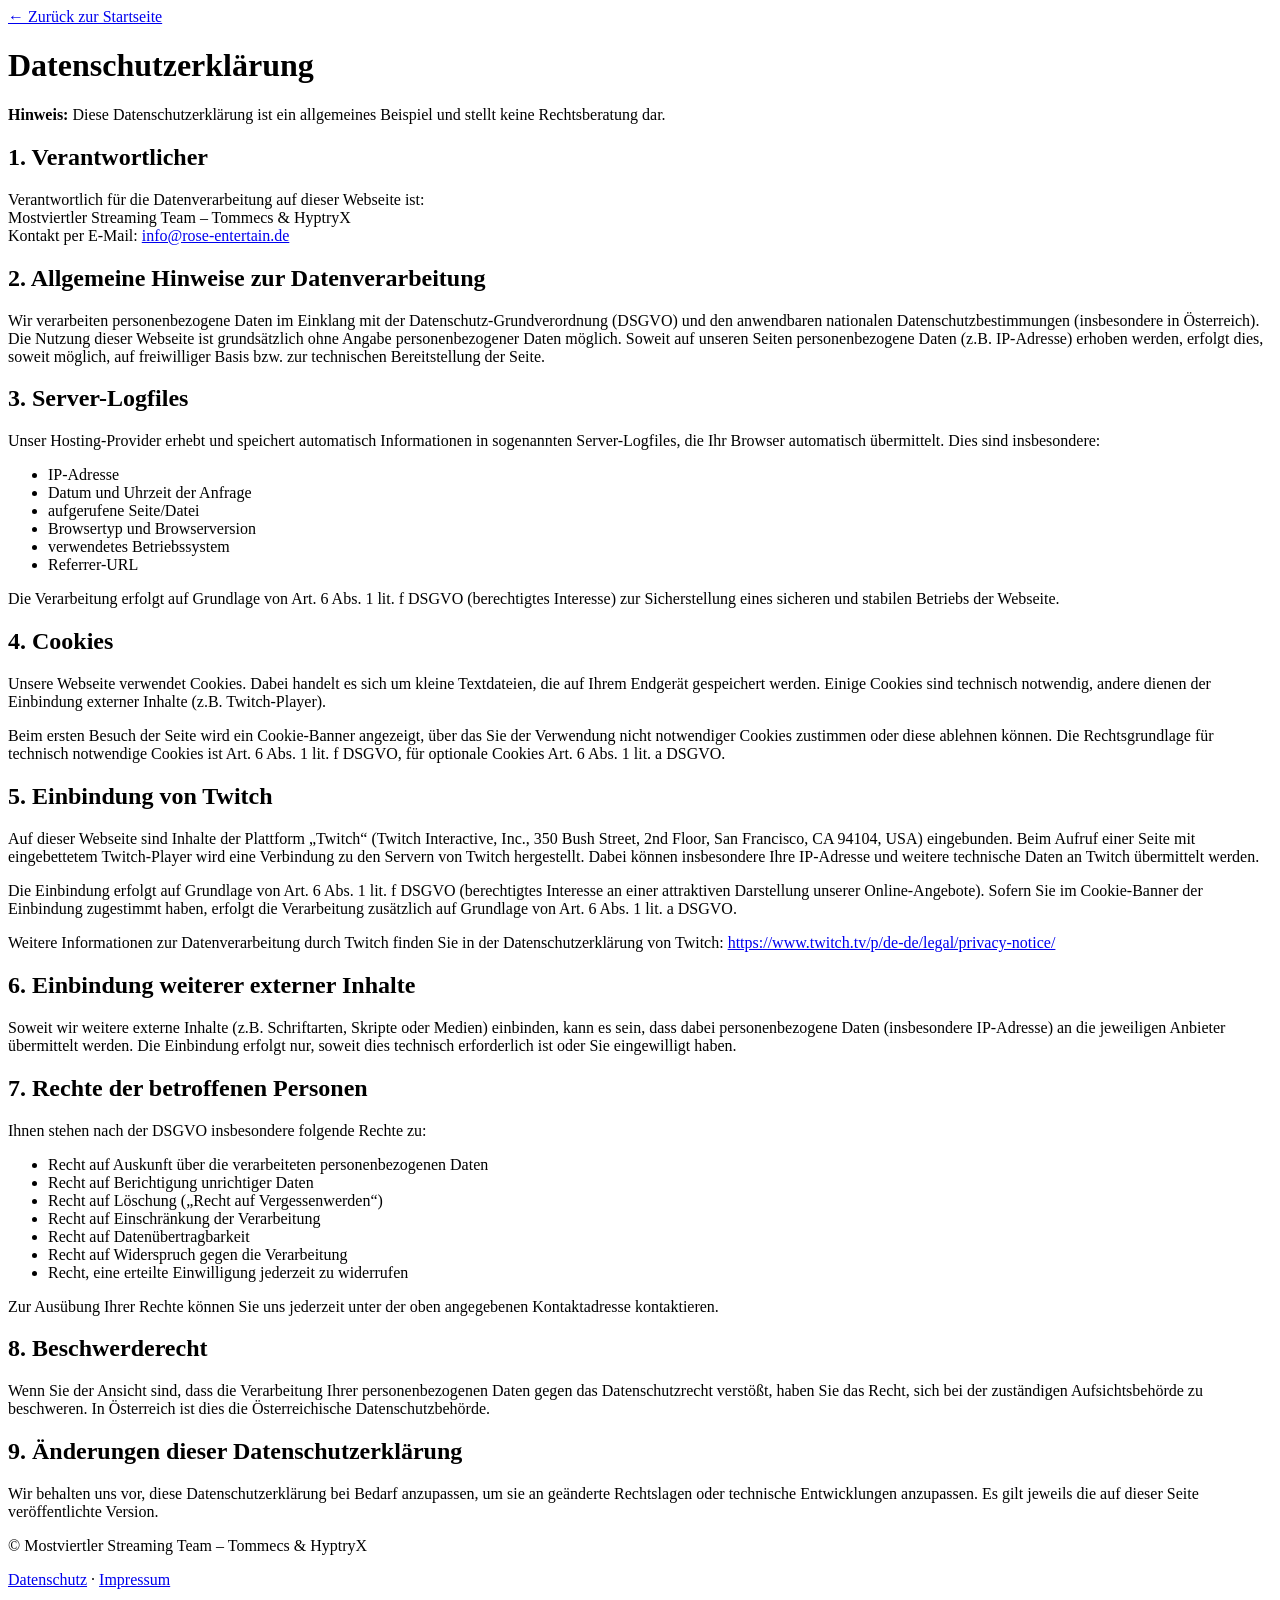
==== datenschutz.html @ 264b6809 "Update datenschutz.html" ====
<!DOCTYPE html>
<html lang="de">
<head>
  <meta charset="UTF-8">
  <title>Datenschutzerklärung – Mostviertler Streaming Team</title>
  <meta name="viewport" content="width=device-width, initial-scale=1.0">
  <link rel="stylesheet" href="styles.css">
</head>
<body class="subpage">
  <header class="sub-header">
    <a href="index.html" class="back-link">← Zurück zur Startseite</a>
    <h1>Datenschutzerklärung</h1>
  </header>

  <main class="legal-content">
    <p><strong>Hinweis:</strong> Diese Datenschutzerklärung ist ein allgemeines Beispiel und stellt keine Rechtsberatung dar.</p>

    <h2>1. Verantwortlicher</h2>
    <p>
      Verantwortlich für die Datenverarbeitung auf dieser Webseite ist:<br>
      Mostviertler Streaming Team – Tommecs &amp; HyptryX<br>
      Kontakt per E-Mail: <a href="mailto:info@rose-entertain.de">info@rose-entertain.de</a>
    </p>

    <h2>2. Allgemeine Hinweise zur Datenverarbeitung</h2>
    <p>
      Wir verarbeiten personenbezogene Daten im Einklang mit der Datenschutz-Grundverordnung (DSGVO)
      und den anwendbaren nationalen Datenschutzbestimmungen (insbesondere in Österreich).
      Die Nutzung dieser Webseite ist grundsätzlich ohne Angabe personenbezogener Daten möglich.
      Soweit auf unseren Seiten personenbezogene Daten (z.B. IP-Adresse) erhoben werden, erfolgt dies,
      soweit möglich, auf freiwilliger Basis bzw. zur technischen Bereitstellung der Seite.
    </p>

    <h2>3. Server-Logfiles</h2>
    <p>
      Unser Hosting-Provider erhebt und speichert automatisch Informationen in sogenannten Server-Logfiles,
      die Ihr Browser automatisch übermittelt. Dies sind insbesondere:
    </p>
    <ul>
      <li>IP-Adresse</li>
      <li>Datum und Uhrzeit der Anfrage</li>
      <li>aufgerufene Seite/Datei</li>
      <li>Browsertyp und Browserversion</li>
      <li>verwendetes Betriebssystem</li>
      <li>Referrer-URL</li>
    </ul>
    <p>
      Die Verarbeitung erfolgt auf Grundlage von Art. 6 Abs. 1 lit. f DSGVO (berechtigtes Interesse)
      zur Sicherstellung eines sicheren und stabilen Betriebs der Webseite.
    </p>

    <h2>4. Cookies</h2>
    <p>
      Unsere Webseite verwendet Cookies. Dabei handelt es sich um kleine Textdateien, die auf Ihrem Endgerät
      gespeichert werden. Einige Cookies sind technisch notwendig, andere dienen der Einbindung externer Inhalte
      (z.B. Twitch-Player).
    </p>
    <p>
      Beim ersten Besuch der Seite wird ein Cookie-Banner angezeigt, über das Sie der Verwendung
      nicht notwendiger Cookies zustimmen oder diese ablehnen können. Die Rechtsgrundlage für
      technisch notwendige Cookies ist Art. 6 Abs. 1 lit. f DSGVO, für optionale Cookies Art. 6 Abs. 1 lit. a DSGVO.
    </p>

    <h2>5. Einbindung von Twitch</h2>
    <p>
      Auf dieser Webseite sind Inhalte der Plattform „Twitch“ (Twitch Interactive, Inc., 350 Bush Street, 2nd Floor,
      San Francisco, CA 94104, USA) eingebunden. Beim Aufruf einer Seite mit eingebettetem Twitch-Player
      wird eine Verbindung zu den Servern von Twitch hergestellt. Dabei können insbesondere Ihre IP-Adresse
      und weitere technische Daten an Twitch übermittelt werden.
    </p>
    <p>
      Die Einbindung erfolgt auf Grundlage von Art. 6 Abs. 1 lit. f DSGVO (berechtigtes Interesse an einer
      attraktiven Darstellung unserer Online-Angebote). Sofern Sie im Cookie-Banner der Einbindung zugestimmt haben,
      erfolgt die Verarbeitung zusätzlich auf Grundlage von Art. 6 Abs. 1 lit. a DSGVO.
    </p>
    <p>
      Weitere Informationen zur Datenverarbeitung durch Twitch finden Sie in der Datenschutzerklärung von Twitch:
      <a href="https://www.twitch.tv/p/de-de/legal/privacy-notice/" target="_blank" rel="noopener">
        https://www.twitch.tv/p/de-de/legal/privacy-notice/
      </a>
    </p>

    <h2>6. Einbindung weiterer externer Inhalte</h2>
    <p>
      Soweit wir weitere externe Inhalte (z.B. Schriftarten, Skripte oder Medien) einbinden, kann es sein,
      dass dabei personenbezogene Daten (insbesondere IP-Adresse) an die jeweiligen Anbieter übermittelt werden.
      Die Einbindung erfolgt nur, soweit dies technisch erforderlich ist oder Sie eingewilligt haben.
    </p>

    <h2>7. Rechte der betroffenen Personen</h2>
    <p>
      Ihnen stehen nach der DSGVO insbesondere folgende Rechte zu:
    </p>
    <ul>
      <li>Recht auf Auskunft über die verarbeiteten personenbezogenen Daten</li>
      <li>Recht auf Berichtigung unrichtiger Daten</li>
      <li>Recht auf Löschung („Recht auf Vergessenwerden“)</li>
      <li>Recht auf Einschränkung der Verarbeitung</li>
      <li>Recht auf Datenübertragbarkeit</li>
      <li>Recht auf Widerspruch gegen die Verarbeitung</li>
      <li>Recht, eine erteilte Einwilligung jederzeit zu widerrufen</li>
    </ul>
    <p>
      Zur Ausübung Ihrer Rechte können Sie uns jederzeit unter der oben angegebenen Kontaktadresse kontaktieren.
    </p>

    <h2>8. Beschwerderecht</h2>
    <p>
      Wenn Sie der Ansicht sind, dass die Verarbeitung Ihrer personenbezogenen Daten gegen das Datenschutzrecht verstößt,
      haben Sie das Recht, sich bei der zuständigen Aufsichtsbehörde zu beschweren. In Österreich ist dies die
      Österreichische Datenschutzbehörde.
    </p>

    <h2>9. Änderungen dieser Datenschutzerklärung</h2>
    <p>
      Wir behalten uns vor, diese Datenschutzerklärung bei Bedarf anzupassen, um sie an geänderte Rechtslagen
      oder technische Entwicklungen anzupassen. Es gilt jeweils die auf dieser Seite veröffentlichte Version.
    </p>
  </main>

  <footer class="main-footer">
    <p>© <span id="year"></span> Mostviertler Streaming Team – Tommecs &amp; HyptryX</p>
    <p>
      <a href="datenschutz.html">Datenschutz</a> ·
      <a href="impressum.html">Impressum</a>
    </p>
  </footer>
  <script defer src="script.js"></script>
</body>
</html>
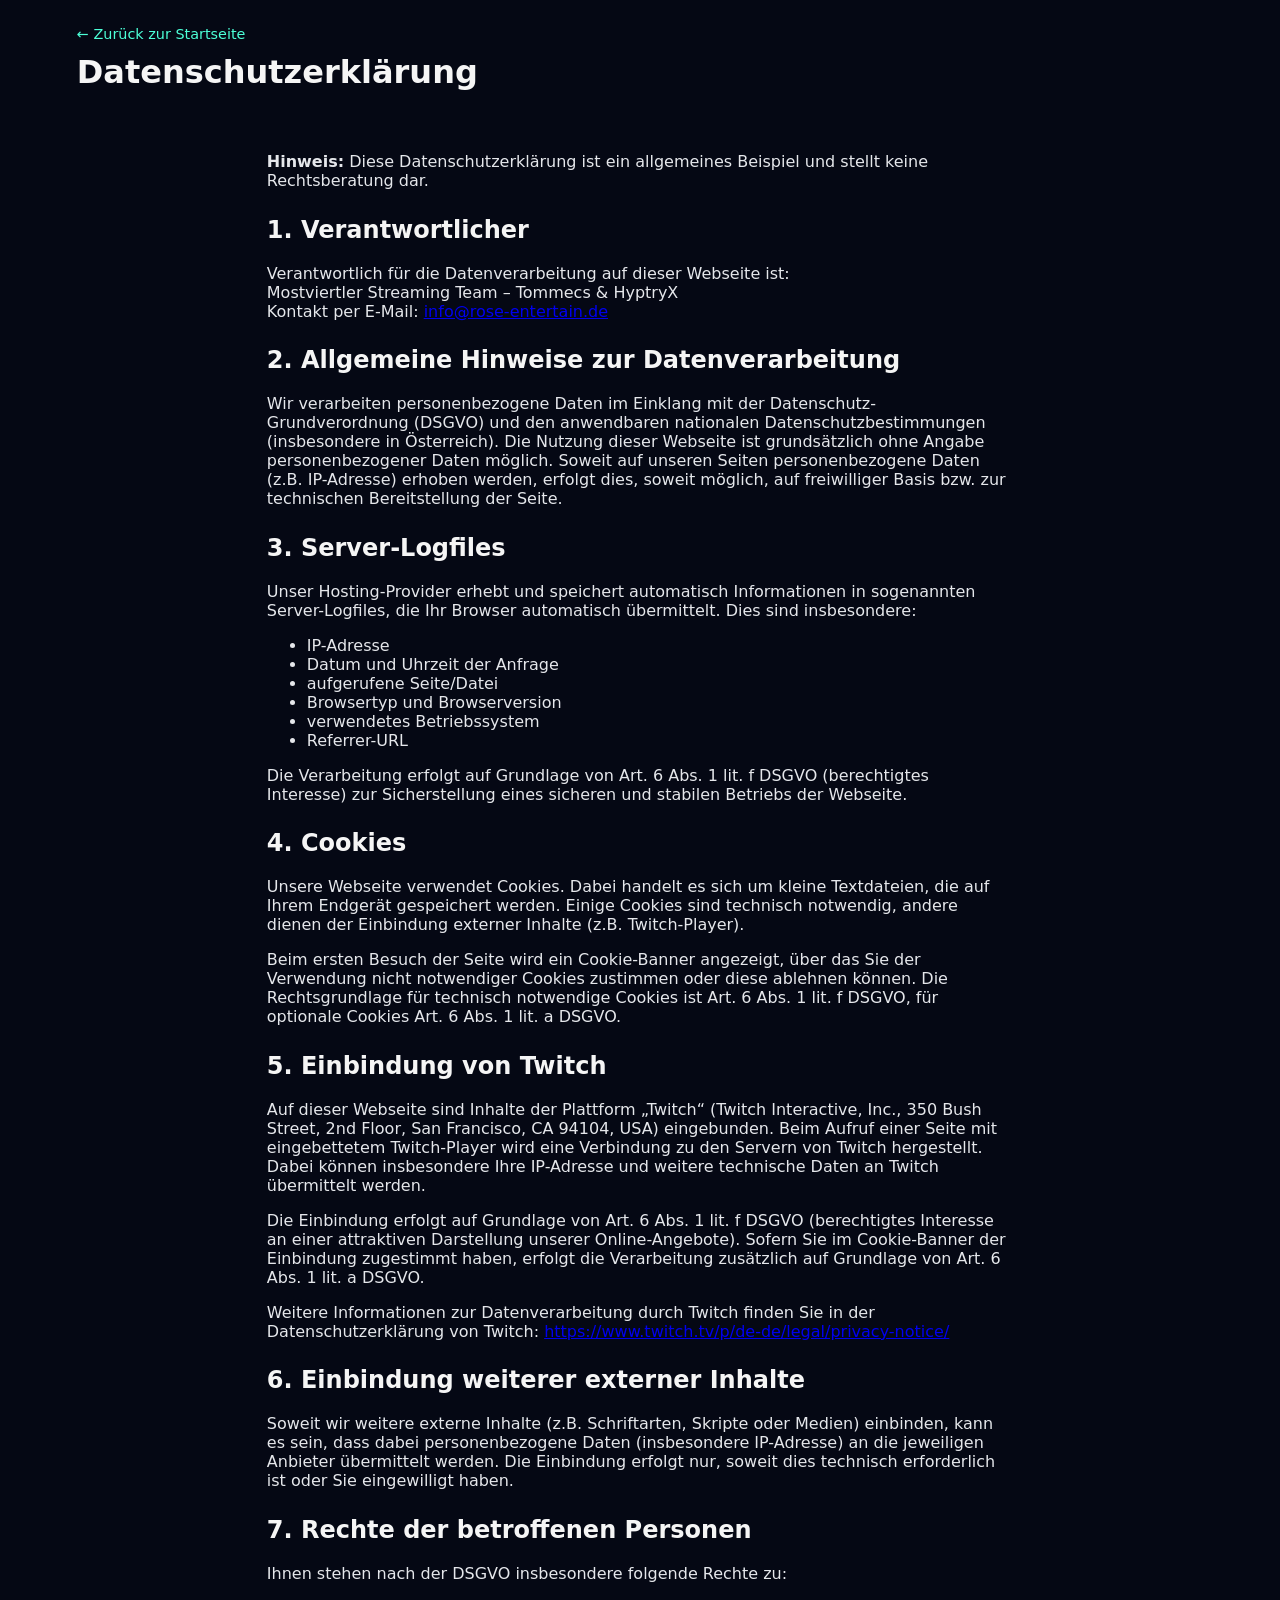
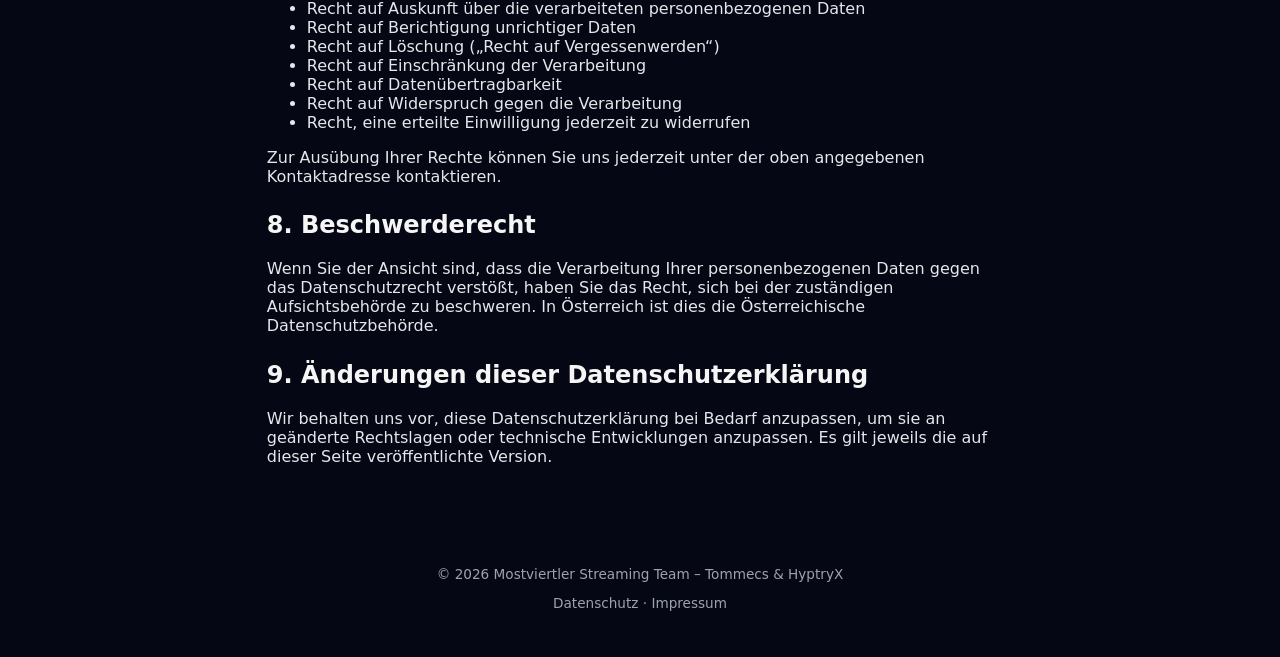
==== commit 4791c3c1: "Update datenschutz.html" ====
--- a/datenschutz.html
+++ b/datenschutz.html
@@ -128,4 +128,3 @@
   <script defer src="script.js"></script>
 </body>
 </html>
-
--- a/styles.css
+++ b/styles.css
@@ -0,0 +1,511 @@
+:root {
+  --bg: #050814;
+  --accent1: #f5b400;
+  --accent2: #ff6b3d;
+  --accent3: #4cffd7;
+  --text: #f5f5f5;
+  --muted: #9ca3af;
+  --card-bg: #0b1020;
+  --border-soft: #1f2933;
+  --danger: #ff4b6b;
+}
+
+*,
+*::before,
+*::after {
+  box-sizing: border-box;
+}
+
+body {
+  margin: 0;
+  font-family: system-ui, -apple-system, BlinkMacSystemFont, "Segoe UI", sans-serif;
+  background: var(--bg);
+  color: var(--text);
+  min-height: 100vh;
+  position: relative;
+  overflow-x: hidden;
+}
+
+/* Hintergrundanimation */
+.bg-animation {
+  position: fixed;
+  inset: -50%;
+  background: radial-gradient(circle at 10% 20%, rgba(245,180,0,0.15), transparent 60%),
+              radial-gradient(circle at 80% 0%, rgba(76,255,215,0.18), transparent 55%),
+              radial-gradient(circle at 50% 100%, rgba(255,107,61,0.18), transparent 60%);
+  filter: blur(4px);
+  opacity: 0.9;
+  animation: float-bg 18s ease-in-out infinite alternate;
+  z-index: -1;
+}
+
+@keyframes float-bg {
+  0% { transform: translate3d(0,0,0) scale(1); }
+  50% { transform: translate3d(-3%, 2%, 0) scale(1.05); }
+  100% { transform: translate3d(3%, -2%, 0) scale(1.03); }
+}
+
+/* Header */
+.main-header {
+  display: flex;
+  justify-content: space-between;
+  align-items: center;
+  padding: 1.2rem 6vw;
+  border-bottom: 1px solid rgba(255,255,255,0.05);
+  backdrop-filter: blur(12px);
+  background: linear-gradient(to bottom, rgba(5,8,20,0.9), rgba(5,8,20,0.6));
+  position: sticky;
+  top: 0;
+  z-index: 20;
+}
+
+.logo-wrap {
+  display: flex;
+  align-items: center;
+  gap: 0.9rem;
+}
+
+.logo-wrap img {
+  height: 56px;
+  width: auto;
+  border-radius: 12px;
+  box-shadow: 0 0 18px rgba(0,0,0,0.6);
+}
+
+.logo-text h1 {
+  font-size: 1.1rem;
+  letter-spacing: 0.12em;
+  text-transform: uppercase;
+  margin: 0;
+}
+
+.logo-text p {
+  margin: 0;
+  font-size: 0.85rem;
+  color: var(--muted);
+}
+
+.main-nav {
+  display: flex;
+  gap: 1.2rem;
+  font-size: 0.95rem;
+}
+
+.main-nav a {
+  color: var(--muted);
+  text-decoration: none;
+  position: relative;
+  padding-bottom: 0.2rem;
+}
+
+.main-nav a::after {
+  content: "";
+  position: absolute;
+  left: 0;
+  bottom: 0;
+  width: 0;
+  height: 2px;
+  background: linear-gradient(90deg, var(--accent1), var(--accent3));
+  transition: width 0.25s ease;
+}
+
+.main-nav a:hover {
+  color: var(--text);
+}
+
+.main-nav a:hover::after {
+  width: 100%;
+}
+
+/* Hero */
+.hero {
+  padding: 4rem 6vw 3rem;
+  display: flex;
+  justify-content: flex-start;
+  align-items: center;
+}
+
+.hero-content {
+  max-width: 720px;
+  background: radial-gradient(circle at top left, rgba(245,180,0,0.08), transparent 60%),
+              rgba(5,8,20,0.9);
+  border-radius: 24px;
+  padding: 2.5rem 2.2rem;
+  border: 1px solid rgba(255,255,255,0.06);
+  box-shadow: 0 24px 60px rgba(0,0,0,0.7);
+  backdrop-filter: blur(18px);
+  animation: hero-pop 0.7s ease-out;
+}
+
+@keyframes hero-pop {
+  from { transform: translateY(18px); opacity: 0; }
+  to { transform: translateY(0); opacity: 1; }
+}
+
+.hero h2 {
+  font-size: 2.1rem;
+  margin-top: 0;
+  margin-bottom: 1rem;
+  background: linear-gradient(90deg, var(--accent1), var(--accent3));
+  -webkit-background-clip: text;
+  color: transparent;
+}
+
+.hero p {
+  margin: 0 0 1.6rem;
+  line-height: 1.6;
+  color: #e5e7eb;
+}
+
+.hero-buttons {
+  display: flex;
+  flex-wrap: wrap;
+  gap: 0.8rem;
+}
+
+/* Buttons */
+.btn {
+  border-radius: 999px;
+  padding: 0.6rem 1.4rem;
+  font-size: 0.95rem;
+  border: 1px solid transparent;
+  cursor: pointer;
+  text-decoration: none;
+  display: inline-flex;
+  align-items: center;
+  justify-content: center;
+  gap: 0.4rem;
+  transition: transform 0.15s ease, box-shadow 0.15s ease, background 0.15s ease, border-color 0.15s ease;
+}
+
+.btn.primary {
+  background: linear-gradient(135deg, var(--accent1), var(--accent2));
+  color: #050814;
+  box-shadow: 0 10px 30px rgba(0,0,0,0.6);
+}
+
+.btn.primary:hover {
+  transform: translateY(-1px);
+  box-shadow: 0 16px 40px rgba(0,0,0,0.7);
+}
+
+.btn.secondary {
+  background: transparent;
+  color: var(--accent3);
+  border-color: rgba(76,255,215,0.6);
+}
+
+.btn.secondary:hover {
+  background: rgba(76,255,215,0.08);
+}
+
+.btn.ghost {
+  background: rgba(15,23,42,0.9);
+  color: var(--text);
+  border-color: rgba(148,163,184,0.5);
+}
+
+.btn.ghost:hover {
+  border-color: var(--accent3);
+  color: var(--accent3);
+}
+
+.btn.full {
+  width: 100%;
+}
+
+/* Sections */
+section {
+  padding: 2rem 6vw;
+}
+
+section h3 {
+  font-size: 1.4rem;
+  margin-bottom: 0.6rem;
+}
+
+section p {
+  max-width: 780px;
+  color: #d1d5db;
+}
+
+/* Team */
+.team-section {
+  padding-top: 1rem;
+}
+
+.team-grid {
+  display: grid;
+  grid-template-columns: repeat(auto-fit, minmax(260px, 1fr));
+  gap: 1.5rem;
+  margin-top: 1.4rem;
+}
+
+.team-card {
+  background: rgba(11,16,32,0.96);
+  border-radius: 18px;
+  padding: 1.4rem 1.3rem 1.5rem;
+  border: 1px solid var(--border-soft);
+  box-shadow: 0 18px 40px rgba(0,0,0,0.7);
+  display: flex;
+  flex-direction: column;
+  gap: 0.7rem;
+  transform: translateY(0);
+  transition: transform 0.18s ease, box-shadow 0.18s ease, border-color 0.18s ease;
+}
+
+.team-card:hover {
+  transform: translateY(-4px);
+  border-color: rgba(245,180,0,0.7);
+  box-shadow: 0 24px 60px rgba(0,0,0,0.8);
+}
+
+.team-card img {
+  width: 72px;
+  height: 72px;
+  border-radius: 16px;
+  object-fit: cover;
+}
+
+.team-card h4 {
+  margin: 0.2rem 0;
+}
+
+.team-card p {
+  font-size: 0.9rem;
+  color: #cbd5f5;
+}
+
+/* Twitch Cards */
+.twitch-section {
+  padding-top: 1rem;
+}
+
+.twitch-grid {
+  display: grid;
+  grid-template-columns: repeat(auto-fit, minmax(320px, 1fr));
+  gap: 1.6rem;
+  margin-top: 1.4rem;
+}
+
+.twitch-card {
+  background: radial-gradient(circle at top, rgba(76,255,215,0.08), transparent 55%),
+              rgba(11,16,32,0.96);
+  border-radius: 20px;
+  padding: 1.2rem 1.2rem 1.4rem;
+  border: 2px solid rgba(148,163,184,0.4);
+  box-shadow: 0 20px 50px rgba(0,0,0,0.8);
+  display: flex;
+  flex-direction: column;
+  gap: 0.9rem;
+  position: relative;
+  overflow: hidden;
+  transition: transform 0.18s ease, box-shadow 0.18s ease, border-color 0.18s ease;
+}
+
+.twitch-card::before {
+  content: "";
+  position: absolute;
+  inset: -40%;
+  background: conic-gradient(from 0deg, var(--accent1), var(--accent2), var(--accent3), var(--accent1));
+  opacity: 0;
+  mix-blend-mode: screen;
+  animation: spin 12s linear infinite;
+  pointer-events: none;
+}
+
+.twitch-card.live {
+  border-color: var(--accent3);
+  box-shadow: 0 0 30px rgba(76,255,215,0.5);
+}
+
+.twitch-card.live::before {
+  opacity: 0.45;
+}
+
+@keyframes spin {
+  to { transform: rotate(360deg); }
+}
+
+.twitch-card-header {
+  display: flex;
+  align-items: center;
+  gap: 0.8rem;
+}
+
+.twitch-card-header img {
+  width: 52px;
+  height: 52px;
+  border-radius: 14px;
+  object-fit: cover;
+}
+
+.status-badge {
+  display: inline-flex;
+  align-items: center;
+  justify-content: center;
+  padding: 0.15rem 0.6rem;
+  border-radius: 999px;
+  font-size: 0.75rem;
+  text-transform: uppercase;
+  letter-spacing: 0.08em;
+  background: rgba(148,163,184,0.2);
+  color: #e5e7eb;
+}
+
+.status-badge.live {
+  background: rgba(220,38,38,0.2);
+  color: var(--danger);
+}
+
+.twitch-embed iframe {
+  width: 100%;
+  height: 220px;
+  border-radius: 14px;
+}
+
+/* Schedule */
+.schedule-grid {
+  display: grid;
+  grid-template-columns: repeat(auto-fit, minmax(320px, 1fr));
+  gap: 1.4rem;
+  margin-top: 1.2rem;
+}
+
+.schedule-card {
+  background: rgba(11,16,32,0.96);
+  border-radius: 18px;
+  padding: 1.1rem 1.1rem 1.3rem;
+  border: 1px solid var(--border-soft);
+  box-shadow: 0 18px 40px rgba(0,0,0,0.7);
+}
+
+.schedule-card iframe {
+  width: 100%;
+  min-height: 360px;
+  border-radius: 12px;
+}
+
+/* Footer */
+.main-footer {
+  padding: 1.4rem 6vw 2rem;
+  font-size: 0.85rem;
+  color: var(--muted);
+  text-align: center;
+}
+
+.main-footer a {
+  color: var(--muted);
+  text-decoration: none;
+}
+
+.main-footer a:hover {
+  color: var(--accent3);
+}
+
+/* Subpages */
+.subpage .sub-header {
+  padding: 1.5rem 6vw 0.5rem;
+}
+
+.sub-header h1 {
+  margin-top: 0.6rem;
+}
+
+.back-link {
+  color: var(--accent3);
+  text-decoration: none;
+  font-size: 0.9rem;
+}
+
+.back-link:hover {
+  text-decoration: underline;
+}
+
+.legal-content {
+  padding: 1rem 6vw 3rem;
+  max-width: 900px;
+  margin: 0 auto;
+}
+
+.legal-content h2 {
+  margin-top: 1.6rem;
+}
+
+.legal-content h3 {
+  margin-top: 1.2rem;
+}
+
+.legal-content p,
+.legal-content li {
+  color: #e5e7eb;
+}
+
+/* Cookie Banner */
+.cookie-banner {
+  position: fixed;
+  bottom: 1.5rem;
+  left: 50%;
+  transform: translateX(-50%);
+  max-width: 640px;
+  width: calc(100% - 2rem);
+  background: rgba(15,23,42,0.96);
+  border-radius: 18px;
+  border: 1px solid rgba(148,163,184,0.5);
+  box-shadow: 0 24px 60px rgba(0,0,0,0.9);
+  z-index: 50;
+  animation: slide-up 0.35s ease-out;
+}
+
+.cookie-banner.hidden {
+  display: none;
+}
+
+.cookie-content {
+  padding: 1.2rem 1.3rem 1.3rem;
+}
+
+.cookie-content p {
+  font-size: 0.85rem;
+  margin: 0 0 0.9rem;
+}
+
+.cookie-buttons {
+  display: flex;
+  gap: 0.6rem;
+  justify-content: flex-end;
+}
+
+@keyframes slide-up {
+  from { transform: translate(-50%, 20px); opacity: 0; }
+  to { transform: translate(-50%, 0); opacity: 1; }
+}
+
+/* Misc */
+.hint {
+  font-size: 0.8rem;
+  color: var(--muted);
+  margin-top: 0.6rem;
+}
+
+/* Responsive */
+@media (max-width: 768px) {
+  .main-header {
+    flex-direction: column;
+    align-items: flex-start;
+    gap: 0.8rem;
+  }
+
+  .hero {
+    padding-top: 2.5rem;
+  }
+
+  .hero-content {
+    padding: 1.8rem 1.6rem;
+  }
+
+  .main-nav {
+    flex-wrap: wrap;
+  }
+}
+
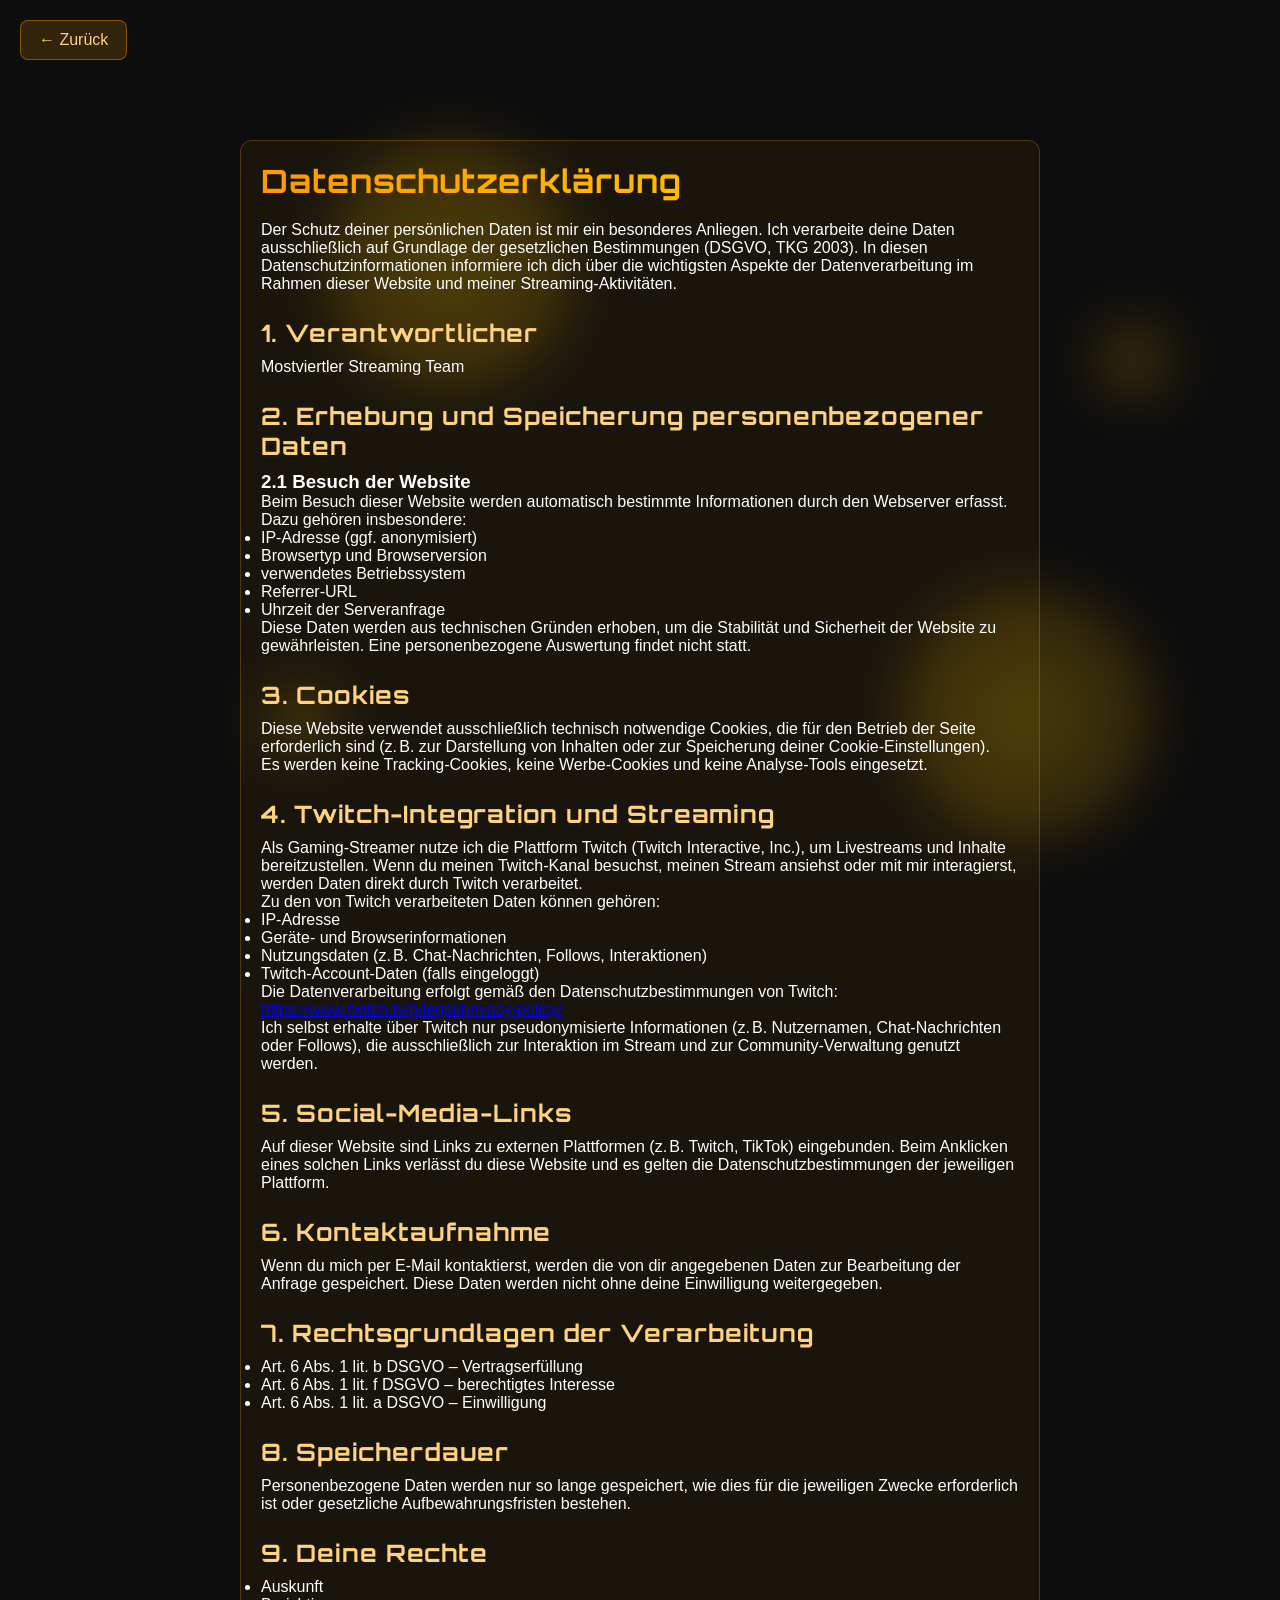
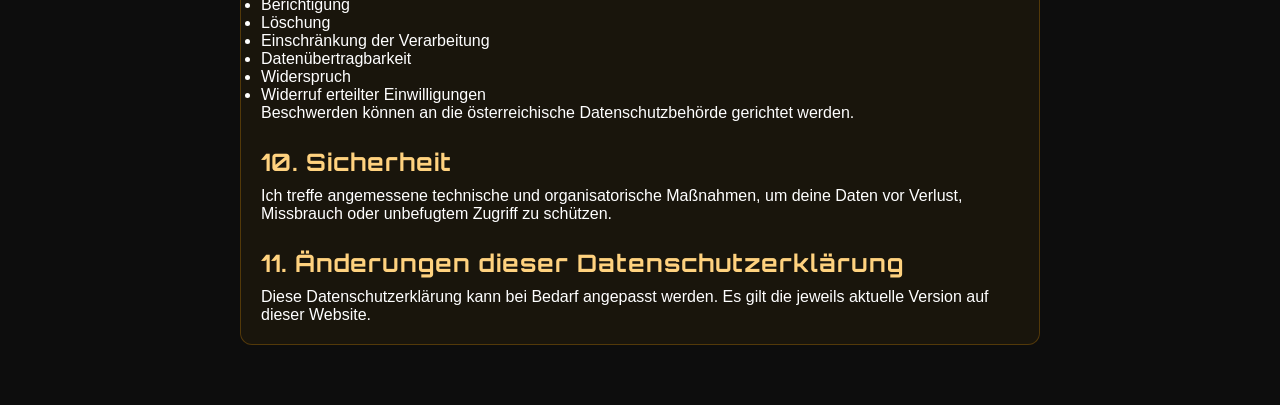
==== commit da41b7d1: "Update datenschutz.html" ====
--- a/datenschutz.html
+++ b/datenschutz.html
@@ -2,129 +2,107 @@
 <html lang="de">
 <head>
   <meta charset="UTF-8">
-  <title>Datenschutzerklärung – Mostviertler Streaming Team</title>
+  <title>Datenschutz – Mostviertler Streaming Team</title>
   <meta name="viewport" content="width=device-width, initial-scale=1.0">
+
+  <!-- Orbitron Schrift -->
+  <link href="https://fonts.googleapis.com/css2?family=Orbitron:wght@400;700;900&display=swap" rel="stylesheet">
+
   <link rel="stylesheet" href="styles.css">
 </head>
-<body class="subpage">
-  <header class="sub-header">
-    <a href="index.html" class="back-link">← Zurück zur Startseite</a>
+
+<body>
+
+  <!-- GOLD ORBS BACKGROUND -->
+  <div class="orbs">
+    <div class="orb big" style="top: 15%; left: 25%; animation-duration: 18s;"></div>
+    <div class="orb big" style="top: 65%; left: 70%; animation-duration: 22s;"></div>
+    <div class="orb small" style="top: 35%; left: 85%; animation-duration: 14s;"></div>
+    <div class="orb small" style="top: 75%; left: 20%; animation-duration: 16s;"></div>
+  </div>
+
+  <a href="index.html" class="back-btn">← Zurück</a>
+
+  <section class="legal-section">
     <h1>Datenschutzerklärung</h1>
-  </header>
 
-  <main class="legal-content">
-    <p><strong>Hinweis:</strong> Diese Datenschutzerklärung ist ein allgemeines Beispiel und stellt keine Rechtsberatung dar.</p>
+    <p>Der Schutz deiner persönlichen Daten ist mir ein besonderes Anliegen. Ich verarbeite deine Daten ausschließlich auf Grundlage der gesetzlichen Bestimmungen (DSGVO, TKG 2003). In diesen Datenschutzinformationen informiere ich dich über die wichtigsten Aspekte der Datenverarbeitung im Rahmen dieser Website und meiner Streaming-Aktivitäten.</p>
 
     <h2>1. Verantwortlicher</h2>
-    <p>
-      Verantwortlich für die Datenverarbeitung auf dieser Webseite ist:<br>
-      Mostviertler Streaming Team – Tommecs &amp; HyptryX<br>
-      Kontakt per E-Mail: <a href="mailto:info@rose-entertain.de">info@rose-entertain.de</a>
-    </p>
+    <p>Mostviertler Streaming Team</p>
 
-    <h2>2. Allgemeine Hinweise zur Datenverarbeitung</h2>
-    <p>
-      Wir verarbeiten personenbezogene Daten im Einklang mit der Datenschutz-Grundverordnung (DSGVO)
-      und den anwendbaren nationalen Datenschutzbestimmungen (insbesondere in Österreich).
-      Die Nutzung dieser Webseite ist grundsätzlich ohne Angabe personenbezogener Daten möglich.
-      Soweit auf unseren Seiten personenbezogene Daten (z.B. IP-Adresse) erhoben werden, erfolgt dies,
-      soweit möglich, auf freiwilliger Basis bzw. zur technischen Bereitstellung der Seite.
-    </p>
+    <h2>2. Erhebung und Speicherung personenbezogener Daten</h2>
 
-    <h2>3. Server-Logfiles</h2>
-    <p>
-      Unser Hosting-Provider erhebt und speichert automatisch Informationen in sogenannten Server-Logfiles,
-      die Ihr Browser automatisch übermittelt. Dies sind insbesondere:
-    </p>
+    <h3>2.1 Besuch der Website</h3>
+    <p>Beim Besuch dieser Website werden automatisch bestimmte Informationen durch den Webserver erfasst. Dazu gehören insbesondere:</p>
+
     <ul>
-      <li>IP-Adresse</li>
-      <li>Datum und Uhrzeit der Anfrage</li>
-      <li>aufgerufene Seite/Datei</li>
+      <li>IP-Adresse (ggf. anonymisiert)</li>
       <li>Browsertyp und Browserversion</li>
       <li>verwendetes Betriebssystem</li>
       <li>Referrer-URL</li>
+      <li>Uhrzeit der Serveranfrage</li>
     </ul>
-    <p>
-      Die Verarbeitung erfolgt auf Grundlage von Art. 6 Abs. 1 lit. f DSGVO (berechtigtes Interesse)
-      zur Sicherstellung eines sicheren und stabilen Betriebs der Webseite.
+
+    <p>Diese Daten werden aus technischen Gründen erhoben, um die Stabilität und Sicherheit der Website zu gewährleisten. Eine personenbezogene Auswertung findet nicht statt.</p>
+
+    <h2>3. Cookies</h2>
+    <p>Diese Website verwendet ausschließlich technisch notwendige Cookies, die für den Betrieb der Seite erforderlich sind (z. B. zur Darstellung von Inhalten oder zur Speicherung deiner Cookie-Einstellungen).</p>
+    <p>Es werden keine Tracking-Cookies, keine Werbe-Cookies und keine Analyse-Tools eingesetzt.</p>
+
+    <h2>4. Twitch-Integration und Streaming</h2>
+    <p>Als Gaming-Streamer nutze ich die Plattform Twitch (Twitch Interactive, Inc.), um Livestreams und Inhalte bereitzustellen. Wenn du meinen Twitch-Kanal besuchst, meinen Stream ansiehst oder mit mir interagierst, werden Daten direkt durch Twitch verarbeitet.</p>
+
+    <p>Zu den von Twitch verarbeiteten Daten können gehören:</p>
+    <ul>
+      <li>IP-Adresse</li>
+      <li>Geräte- und Browserinformationen</li>
+      <li>Nutzungsdaten (z. B. Chat-Nachrichten, Follows, Interaktionen)</li>
+      <li>Twitch-Account-Daten (falls eingeloggt)</li>
+    </ul>
+
+    <p>Die Datenverarbeitung erfolgt gemäß den Datenschutzbestimmungen von Twitch:<br>
+      <a href="https://www.twitch.tv/p/legal/privacy-policy/" target="_blank">https://www.twitch.tv/p/legal/privacy-policy/</a>
     </p>
 
-    <h2>4. Cookies</h2>
-    <p>
-      Unsere Webseite verwendet Cookies. Dabei handelt es sich um kleine Textdateien, die auf Ihrem Endgerät
-      gespeichert werden. Einige Cookies sind technisch notwendig, andere dienen der Einbindung externer Inhalte
-      (z.B. Twitch-Player).
-    </p>
-    <p>
-      Beim ersten Besuch der Seite wird ein Cookie-Banner angezeigt, über das Sie der Verwendung
-      nicht notwendiger Cookies zustimmen oder diese ablehnen können. Die Rechtsgrundlage für
-      technisch notwendige Cookies ist Art. 6 Abs. 1 lit. f DSGVO, für optionale Cookies Art. 6 Abs. 1 lit. a DSGVO.
-    </p>
+    <p>Ich selbst erhalte über Twitch nur pseudonymisierte Informationen (z. B. Nutzernamen, Chat-Nachrichten oder Follows), die ausschließlich zur Interaktion im Stream und zur Community-Verwaltung genutzt werden.</p>
 
-    <h2>5. Einbindung von Twitch</h2>
-    <p>
-      Auf dieser Webseite sind Inhalte der Plattform „Twitch“ (Twitch Interactive, Inc., 350 Bush Street, 2nd Floor,
-      San Francisco, CA 94104, USA) eingebunden. Beim Aufruf einer Seite mit eingebettetem Twitch-Player
-      wird eine Verbindung zu den Servern von Twitch hergestellt. Dabei können insbesondere Ihre IP-Adresse
-      und weitere technische Daten an Twitch übermittelt werden.
-    </p>
-    <p>
-      Die Einbindung erfolgt auf Grundlage von Art. 6 Abs. 1 lit. f DSGVO (berechtigtes Interesse an einer
-      attraktiven Darstellung unserer Online-Angebote). Sofern Sie im Cookie-Banner der Einbindung zugestimmt haben,
-      erfolgt die Verarbeitung zusätzlich auf Grundlage von Art. 6 Abs. 1 lit. a DSGVO.
-    </p>
-    <p>
-      Weitere Informationen zur Datenverarbeitung durch Twitch finden Sie in der Datenschutzerklärung von Twitch:
-      <a href="https://www.twitch.tv/p/de-de/legal/privacy-notice/" target="_blank" rel="noopener">
-        https://www.twitch.tv/p/de-de/legal/privacy-notice/
-      </a>
-    </p>
+    <h2>5. Social-Media-Links</h2>
+    <p>Auf dieser Website sind Links zu externen Plattformen (z. B. Twitch, TikTok) eingebunden. Beim Anklicken eines solchen Links verlässt du diese Website und es gelten die Datenschutzbestimmungen der jeweiligen Plattform.</p>
 
-    <h2>6. Einbindung weiterer externer Inhalte</h2>
-    <p>
-      Soweit wir weitere externe Inhalte (z.B. Schriftarten, Skripte oder Medien) einbinden, kann es sein,
-      dass dabei personenbezogene Daten (insbesondere IP-Adresse) an die jeweiligen Anbieter übermittelt werden.
-      Die Einbindung erfolgt nur, soweit dies technisch erforderlich ist oder Sie eingewilligt haben.
-    </p>
+    <h2>6. Kontaktaufnahme</h2>
+    <p>Wenn du mich per E-Mail kontaktierst, werden die von dir angegebenen Daten zur Bearbeitung der Anfrage gespeichert. Diese Daten werden nicht ohne deine Einwilligung weitergegeben.</p>
 
-    <h2>7. Rechte der betroffenen Personen</h2>
-    <p>
-      Ihnen stehen nach der DSGVO insbesondere folgende Rechte zu:
-    </p>
+    <h2>7. Rechtsgrundlagen der Verarbeitung</h2>
     <ul>
-      <li>Recht auf Auskunft über die verarbeiteten personenbezogenen Daten</li>
-      <li>Recht auf Berichtigung unrichtiger Daten</li>
-      <li>Recht auf Löschung („Recht auf Vergessenwerden“)</li>
-      <li>Recht auf Einschränkung der Verarbeitung</li>
-      <li>Recht auf Datenübertragbarkeit</li>
-      <li>Recht auf Widerspruch gegen die Verarbeitung</li>
-      <li>Recht, eine erteilte Einwilligung jederzeit zu widerrufen</li>
+      <li>Art. 6 Abs. 1 lit. b DSGVO – Vertragserfüllung</li>
+      <li>Art. 6 Abs. 1 lit. f DSGVO – berechtigtes Interesse</li>
+      <li>Art. 6 Abs. 1 lit. a DSGVO – Einwilligung</li>
     </ul>
-    <p>
-      Zur Ausübung Ihrer Rechte können Sie uns jederzeit unter der oben angegebenen Kontaktadresse kontaktieren.
-    </p>
 
-    <h2>8. Beschwerderecht</h2>
-    <p>
-      Wenn Sie der Ansicht sind, dass die Verarbeitung Ihrer personenbezogenen Daten gegen das Datenschutzrecht verstößt,
-      haben Sie das Recht, sich bei der zuständigen Aufsichtsbehörde zu beschweren. In Österreich ist dies die
-      Österreichische Datenschutzbehörde.
-    </p>
+    <h2>8. Speicherdauer</h2>
+    <p>Personenbezogene Daten werden nur so lange gespeichert, wie dies für die jeweiligen Zwecke erforderlich ist oder gesetzliche Aufbewahrungsfristen bestehen.</p>
 
-    <h2>9. Änderungen dieser Datenschutzerklärung</h2>
-    <p>
-      Wir behalten uns vor, diese Datenschutzerklärung bei Bedarf anzupassen, um sie an geänderte Rechtslagen
-      oder technische Entwicklungen anzupassen. Es gilt jeweils die auf dieser Seite veröffentlichte Version.
-    </p>
-  </main>
+    <h2>9. Deine Rechte</h2>
+    <ul>
+      <li>Auskunft</li>
+      <li>Berichtigung</li>
+      <li>Löschung</li>
+      <li>Einschränkung der Verarbeitung</li>
+      <li>Datenübertragbarkeit</li>
+      <li>Widerspruch</li>
+      <li>Widerruf erteilter Einwilligungen</li>
+    </ul>
 
-  <footer class="main-footer">
-    <p>© <span id="year"></span> Mostviertler Streaming Team – Tommecs &amp; HyptryX</p>
-    <p>
-      <a href="datenschutz.html">Datenschutz</a> ·
-      <a href="impressum.html">Impressum</a>
-    </p>
-  </footer>
-  <script defer src="script.js"></script>
+    <p>Beschwerden können an die österreichische Datenschutzbehörde gerichtet werden.</p>
+
+    <h2>10. Sicherheit</h2>
+    <p>Ich treffe angemessene technische und organisatorische Maßnahmen, um deine Daten vor Verlust, Missbrauch oder unbefugtem Zugriff zu schützen.</p>
+
+    <h2>11. Änderungen dieser Datenschutzerklärung</h2>
+    <p>Diese Datenschutzerklärung kann bei Bedarf angepasst werden. Es gilt die jeweils aktuelle Version auf dieser Website.</p>
+
+  </section>
+
 </body>
 </html>
--- a/styles.css
+++ b/styles.css
@@ -1,511 +1,312 @@
-:root {
-  --bg: #050814;
-  --accent1: #f5b400;
-  --accent2: #ff6b3d;
-  --accent3: #4cffd7;
-  --text: #f5f5f5;
-  --muted: #9ca3af;
-  --card-bg: #0b1020;
-  --border-soft: #1f2933;
-  --danger: #ff4b6b;
-}
-
-*,
-*::before,
-*::after {
+/* ---------------------------------------------------
+   GLOBAL
+--------------------------------------------------- */
+* {
+  margin: 0;
+  padding: 0;
   box-sizing: border-box;
+  font-family: "Montserrat", sans-serif;
 }
 
 body {
-  margin: 0;
-  font-family: system-ui, -apple-system, BlinkMacSystemFont, "Segoe UI", sans-serif;
-  background: var(--bg);
-  color: var(--text);
-  min-height: 100vh;
-  position: relative;
+  background: #0d0d0d;
+  color: #fff;
   overflow-x: hidden;
 }
 
-/* Hintergrundanimation */
-.bg-animation {
+/* Orbitron Schrift für Titel */
+.orbitron,
+.hero-title,
+.section-title,
+.plan-title,
+.legal-section h1,
+.legal-section h2 {
+  font-family: "Orbitron", sans-serif;
+  letter-spacing: 1px;
+}
+
+/* ---------------------------------------------------
+   GOLD ORBS BACKGROUND – MIX AUS GROSS & KLEIN
+--------------------------------------------------- */
+.orbs {
   position: fixed;
-  inset: -50%;
-  background: radial-gradient(circle at 10% 20%, rgba(245,180,0,0.15), transparent 60%),
-              radial-gradient(circle at 80% 0%, rgba(76,255,215,0.18), transparent 55%),
-              radial-gradient(circle at 50% 100%, rgba(255,107,61,0.18), transparent 60%);
-  filter: blur(4px);
-  opacity: 0.9;
-  animation: float-bg 18s ease-in-out infinite alternate;
+  inset: 0;
   z-index: -1;
-}
-
-@keyframes float-bg {
-  0% { transform: translate3d(0,0,0) scale(1); }
-  50% { transform: translate3d(-3%, 2%, 0) scale(1.05); }
-  100% { transform: translate3d(3%, -2%, 0) scale(1.03); }
-}
-
-/* Header */
-.main-header {
+  overflow: hidden;
+  background: #0d0d0d;
+}
+
+.orb {
+  position: absolute;
+  border-radius: 50%;
+  filter: blur(25px);
+  opacity: 0.55;
+  animation: floatOrb linear infinite;
+}
+
+/* Große Orbs */
+.orb.big {
+  width: 260px;
+  height: 260px;
+  background: radial-gradient(circle, rgba(255,200,0,0.45), rgba(255,150,0,0.15));
+}
+
+/* Kleine Orbs */
+.orb.small {
+  width: 90px;
+  height: 90px;
+  background: radial-gradient(circle, rgba(255,200,0,0.35), rgba(255,150,0,0.1));
+}
+
+@keyframes floatOrb {
+  0% { transform: translate(0,0) scale(1); }
+  50% { transform: translate(40px, -60px) scale(1.15); }
+  100% { transform: translate(-20px, 20px) scale(1); }
+}
+
+/* ---------------------------------------------------
+   HERO
+--------------------------------------------------- */
+.hero {
+  text-align: center;
+  padding: 40px 20px;
+}
+
+.hero-logo {
+  width: 180px;
+  margin: 0 auto 20px auto;
+  display: block;
+}
+
+.hero-title {
+  font-size: 3rem;
+  font-weight: 900;
+  background: linear-gradient(90deg, #ff9900, #ffd700);
+  -webkit-background-clip: text;
+  color: transparent;
+  margin-bottom: 20px;
+}
+
+/* Bounce Animation */
+.bounce {
+  animation: bounce 2.5s infinite ease-in-out;
+}
+
+@keyframes bounce {
+  0%, 100% { transform: translateY(0); }
+  50% { transform: translateY(-10px); }
+}
+
+.hero-banner {
+  width: 90%;
+  max-width: 900px;
+  margin: 0 auto 20px auto;
+  display: block;
+}
+
+/* ---------------------------------------------------
+   SECTION TITLES
+--------------------------------------------------- */
+.section-title {
+  text-align: center;
+  font-size: 2rem;
+  margin-bottom: 20px;
+  background: linear-gradient(90deg, #ff9900, #ffd700);
+  -webkit-background-clip: text;
+  color: transparent;
+}
+
+/* ---------------------------------------------------
+   TEAM SECTION
+--------------------------------------------------- */
+.team-grid {
+  display: flex;
+  justify-content: center;
+  gap: 40px;
+  flex-wrap: wrap;
+  padding: 20px;
+}
+
+.team-card {
+  width: 260px;
+  padding: 20px;
+  background: rgba(255,165,0,0.05);
+  border: 1px solid rgba(255,165,0,0.25);
+  border-radius: 12px;
+  text-align: center;
+  transition: 0.3s;
+}
+
+.team-card:hover {
+  transform: translateY(-5px);
+  box-shadow: 0 0 25px rgba(255,165,0,0.35);
+}
+
+.team-avatar {
+  width: 120px;
+  height: 120px;
+  border-radius: 12px;
+  object-fit: cover;
+  margin-bottom: 15px;
+}
+
+/* ---------------------------------------------------
+   VOD SECTION
+--------------------------------------------------- */
+.vod-grid {
+  display: flex;
+  justify-content: center;
+  gap: 40px;
+  padding: 20px;
+  flex-wrap: wrap;
+}
+
+.vod-card {
+  text-align: center;
+}
+
+.vod-avatar {
+  width: 110px;
+  height: 110px;
+  border-radius: 12px;
+  object-fit: cover;
+  margin-bottom: 15px;
+  box-shadow: 0 0 20px rgba(255,165,0,0.4);
+}
+
+.vod-thumb {
+  width: 320px;
+  height: 180px;
+  border-radius: 12px;
+  object-fit: cover;
+  transition: 0.3s;
+  box-shadow: 0 0 25px rgba(255,165,0,0.35);
+}
+
+.vod-thumb:hover {
+  transform: translateY(-5px);
+  box-shadow: 0 0 35px rgba(255,165,0,0.5);
+}
+
+/* ---------------------------------------------------
+   STREAMING PLÄNE
+--------------------------------------------------- */
+.plan-grid {
+  display: flex;
+  justify-content: center;
+  gap: 40px;
+  padding: 20px;
+  flex-wrap: wrap;
+}
+
+.plan-box {
+  text-align: center;
+}
+
+.plan-title {
+  font-size: 1.6rem;
+  margin-bottom: 10px;
+  background: linear-gradient(90deg, #ff9900, #ffd700);
+  -webkit-background-clip: text;
+  color: transparent;
+}
+
+.plan-img {
+  width: 350px;
+  border-radius: 12px;
+  box-shadow: 0 0 25px rgba(255,165,0,0.35);
+}
+
+/* ---------------------------------------------------
+   FOOTER
+--------------------------------------------------- */
+.footer {
+  text-align: center;
+  padding: 30px;
+  opacity: 0.7;
+}
+
+.footer a {
+  color: #ffd27f;
+  text-decoration: none;
+}
+
+/* ---------------------------------------------------
+   COOKIE BANNER
+--------------------------------------------------- */
+.cookie-banner {
+  position: fixed;
+  bottom: 0;
+  left: 0;
+  right: 0;
+  background: #1a1a1a;
+  padding: 20px;
+  border-top: 1px solid rgba(255,165,0,0.3);
   display: flex;
   justify-content: space-between;
   align-items: center;
-  padding: 1.2rem 6vw;
-  border-bottom: 1px solid rgba(255,255,255,0.05);
-  backdrop-filter: blur(12px);
-  background: linear-gradient(to bottom, rgba(5,8,20,0.9), rgba(5,8,20,0.6));
-  position: sticky;
-  top: 0;
-  z-index: 20;
-}
-
-.logo-wrap {
-  display: flex;
-  align-items: center;
-  gap: 0.9rem;
-}
-
-.logo-wrap img {
-  height: 56px;
-  width: auto;
-  border-radius: 12px;
-  box-shadow: 0 0 18px rgba(0,0,0,0.6);
-}
-
-.logo-text h1 {
-  font-size: 1.1rem;
-  letter-spacing: 0.12em;
-  text-transform: uppercase;
-  margin: 0;
-}
-
-.logo-text p {
-  margin: 0;
-  font-size: 0.85rem;
-  color: var(--muted);
-}
-
-.main-nav {
-  display: flex;
-  gap: 1.2rem;
-  font-size: 0.95rem;
-}
-
-.main-nav a {
-  color: var(--muted);
+}
+
+.cookie-banner.hidden {
+  display: none;
+}
+
+.cookie-btn {
+  padding: 8px 16px;
+  border-radius: 6px;
+  border: none;
+  cursor: pointer;
+}
+
+.cookie-accept {
+  background: #ff9900;
+  color: #000;
+}
+
+.cookie-decline {
+  background: #333;
+  color: #fff;
+}
+
+/* ---------------------------------------------------
+   LEGAL PAGES (IMPRESSUM / DATENSCHUTZ)
+--------------------------------------------------- */
+.back-btn {
+  display: inline-block;
+  margin: 20px;
+  padding: 10px 18px;
+  background: rgba(255,165,0,0.15);
+  border: 1px solid rgba(255,165,0,0.4);
+  border-radius: 8px;
+  color: #ffd27f;
   text-decoration: none;
-  position: relative;
-  padding-bottom: 0.2rem;
-}
-
-.main-nav a::after {
-  content: "";
-  position: absolute;
-  left: 0;
-  bottom: 0;
-  width: 0;
-  height: 2px;
-  background: linear-gradient(90deg, var(--accent1), var(--accent3));
-  transition: width 0.25s ease;
-}
-
-.main-nav a:hover {
-  color: var(--text);
-}
-
-.main-nav a:hover::after {
-  width: 100%;
-}
-
-/* Hero */
-.hero {
-  padding: 4rem 6vw 3rem;
-  display: flex;
-  justify-content: flex-start;
-  align-items: center;
-}
-
-.hero-content {
-  max-width: 720px;
-  background: radial-gradient(circle at top left, rgba(245,180,0,0.08), transparent 60%),
-              rgba(5,8,20,0.9);
-  border-radius: 24px;
-  padding: 2.5rem 2.2rem;
-  border: 1px solid rgba(255,255,255,0.06);
-  box-shadow: 0 24px 60px rgba(0,0,0,0.7);
-  backdrop-filter: blur(18px);
-  animation: hero-pop 0.7s ease-out;
-}
-
-@keyframes hero-pop {
-  from { transform: translateY(18px); opacity: 0; }
-  to { transform: translateY(0); opacity: 1; }
-}
-
-.hero h2 {
-  font-size: 2.1rem;
-  margin-top: 0;
-  margin-bottom: 1rem;
-  background: linear-gradient(90deg, var(--accent1), var(--accent3));
+  transition: 0.3s;
+}
+
+.back-btn:hover {
+  background: rgba(255,165,0,0.35);
+  box-shadow: 0 0 20px rgba(255,165,0,0.4);
+}
+
+.legal-section {
+  max-width: 800px;
+  margin: 60px auto;
+  padding: 20px;
+  background: rgba(255,165,0,0.05);
+  border: 1px solid rgba(255,165,0,0.25);
+  border-radius: 12px;
+}
+
+.legal-section h1 {
+  font-size: 2rem;
+  margin-bottom: 20px;
+  background: linear-gradient(90deg, #ff9900, #ffd700);
   -webkit-background-clip: text;
   color: transparent;
 }
 
-.hero p {
-  margin: 0 0 1.6rem;
-  line-height: 1.6;
-  color: #e5e7eb;
-}
-
-.hero-buttons {
-  display: flex;
-  flex-wrap: wrap;
-  gap: 0.8rem;
-}
-
-/* Buttons */
-.btn {
-  border-radius: 999px;
-  padding: 0.6rem 1.4rem;
-  font-size: 0.95rem;
-  border: 1px solid transparent;
-  cursor: pointer;
-  text-decoration: none;
-  display: inline-flex;
-  align-items: center;
-  justify-content: center;
-  gap: 0.4rem;
-  transition: transform 0.15s ease, box-shadow 0.15s ease, background 0.15s ease, border-color 0.15s ease;
-}
-
-.btn.primary {
-  background: linear-gradient(135deg, var(--accent1), var(--accent2));
-  color: #050814;
-  box-shadow: 0 10px 30px rgba(0,0,0,0.6);
-}
-
-.btn.primary:hover {
-  transform: translateY(-1px);
-  box-shadow: 0 16px 40px rgba(0,0,0,0.7);
-}
-
-.btn.secondary {
-  background: transparent;
-  color: var(--accent3);
-  border-color: rgba(76,255,215,0.6);
-}
-
-.btn.secondary:hover {
-  background: rgba(76,255,215,0.08);
-}
-
-.btn.ghost {
-  background: rgba(15,23,42,0.9);
-  color: var(--text);
-  border-color: rgba(148,163,184,0.5);
-}
-
-.btn.ghost:hover {
-  border-color: var(--accent3);
-  color: var(--accent3);
-}
-
-.btn.full {
-  width: 100%;
-}
-
-/* Sections */
-section {
-  padding: 2rem 6vw;
-}
-
-section h3 {
-  font-size: 1.4rem;
-  margin-bottom: 0.6rem;
-}
-
-section p {
-  max-width: 780px;
-  color: #d1d5db;
-}
-
-/* Team */
-.team-section {
-  padding-top: 1rem;
-}
-
-.team-grid {
-  display: grid;
-  grid-template-columns: repeat(auto-fit, minmax(260px, 1fr));
-  gap: 1.5rem;
-  margin-top: 1.4rem;
-}
-
-.team-card {
-  background: rgba(11,16,32,0.96);
-  border-radius: 18px;
-  padding: 1.4rem 1.3rem 1.5rem;
-  border: 1px solid var(--border-soft);
-  box-shadow: 0 18px 40px rgba(0,0,0,0.7);
-  display: flex;
-  flex-direction: column;
-  gap: 0.7rem;
-  transform: translateY(0);
-  transition: transform 0.18s ease, box-shadow 0.18s ease, border-color 0.18s ease;
-}
-
-.team-card:hover {
-  transform: translateY(-4px);
-  border-color: rgba(245,180,0,0.7);
-  box-shadow: 0 24px 60px rgba(0,0,0,0.8);
-}
-
-.team-card img {
-  width: 72px;
-  height: 72px;
-  border-radius: 16px;
-  object-fit: cover;
-}
-
-.team-card h4 {
-  margin: 0.2rem 0;
-}
-
-.team-card p {
-  font-size: 0.9rem;
-  color: #cbd5f5;
-}
-
-/* Twitch Cards */
-.twitch-section {
-  padding-top: 1rem;
-}
-
-.twitch-grid {
-  display: grid;
-  grid-template-columns: repeat(auto-fit, minmax(320px, 1fr));
-  gap: 1.6rem;
-  margin-top: 1.4rem;
-}
-
-.twitch-card {
-  background: radial-gradient(circle at top, rgba(76,255,215,0.08), transparent 55%),
-              rgba(11,16,32,0.96);
-  border-radius: 20px;
-  padding: 1.2rem 1.2rem 1.4rem;
-  border: 2px solid rgba(148,163,184,0.4);
-  box-shadow: 0 20px 50px rgba(0,0,0,0.8);
-  display: flex;
-  flex-direction: column;
-  gap: 0.9rem;
-  position: relative;
-  overflow: hidden;
-  transition: transform 0.18s ease, box-shadow 0.18s ease, border-color 0.18s ease;
-}
-
-.twitch-card::before {
-  content: "";
-  position: absolute;
-  inset: -40%;
-  background: conic-gradient(from 0deg, var(--accent1), var(--accent2), var(--accent3), var(--accent1));
-  opacity: 0;
-  mix-blend-mode: screen;
-  animation: spin 12s linear infinite;
-  pointer-events: none;
-}
-
-.twitch-card.live {
-  border-color: var(--accent3);
-  box-shadow: 0 0 30px rgba(76,255,215,0.5);
-}
-
-.twitch-card.live::before {
-  opacity: 0.45;
-}
-
-@keyframes spin {
-  to { transform: rotate(360deg); }
-}
-
-.twitch-card-header {
-  display: flex;
-  align-items: center;
-  gap: 0.8rem;
-}
-
-.twitch-card-header img {
-  width: 52px;
-  height: 52px;
-  border-radius: 14px;
-  object-fit: cover;
-}
-
-.status-badge {
-  display: inline-flex;
-  align-items: center;
-  justify-content: center;
-  padding: 0.15rem 0.6rem;
-  border-radius: 999px;
-  font-size: 0.75rem;
-  text-transform: uppercase;
-  letter-spacing: 0.08em;
-  background: rgba(148,163,184,0.2);
-  color: #e5e7eb;
-}
-
-.status-badge.live {
-  background: rgba(220,38,38,0.2);
-  color: var(--danger);
-}
-
-.twitch-embed iframe {
-  width: 100%;
-  height: 220px;
-  border-radius: 14px;
-}
-
-/* Schedule */
-.schedule-grid {
-  display: grid;
-  grid-template-columns: repeat(auto-fit, minmax(320px, 1fr));
-  gap: 1.4rem;
-  margin-top: 1.2rem;
-}
-
-.schedule-card {
-  background: rgba(11,16,32,0.96);
-  border-radius: 18px;
-  padding: 1.1rem 1.1rem 1.3rem;
-  border: 1px solid var(--border-soft);
-  box-shadow: 0 18px 40px rgba(0,0,0,0.7);
-}
-
-.schedule-card iframe {
-  width: 100%;
-  min-height: 360px;
-  border-radius: 12px;
-}
-
-/* Footer */
-.main-footer {
-  padding: 1.4rem 6vw 2rem;
-  font-size: 0.85rem;
-  color: var(--muted);
-  text-align: center;
-}
-
-.main-footer a {
-  color: var(--muted);
-  text-decoration: none;
-}
-
-.main-footer a:hover {
-  color: var(--accent3);
-}
-
-/* Subpages */
-.subpage .sub-header {
-  padding: 1.5rem 6vw 0.5rem;
-}
-
-.sub-header h1 {
-  margin-top: 0.6rem;
-}
-
-.back-link {
-  color: var(--accent3);
-  text-decoration: none;
-  font-size: 0.9rem;
-}
-
-.back-link:hover {
-  text-decoration: underline;
-}
-
-.legal-content {
-  padding: 1rem 6vw 3rem;
-  max-width: 900px;
-  margin: 0 auto;
-}
-
-.legal-content h2 {
-  margin-top: 1.6rem;
-}
-
-.legal-content h3 {
-  margin-top: 1.2rem;
-}
-
-.legal-content p,
-.legal-content li {
-  color: #e5e7eb;
-}
-
-/* Cookie Banner */
-.cookie-banner {
-  position: fixed;
-  bottom: 1.5rem;
-  left: 50%;
-  transform: translateX(-50%);
-  max-width: 640px;
-  width: calc(100% - 2rem);
-  background: rgba(15,23,42,0.96);
-  border-radius: 18px;
-  border: 1px solid rgba(148,163,184,0.5);
-  box-shadow: 0 24px 60px rgba(0,0,0,0.9);
-  z-index: 50;
-  animation: slide-up 0.35s ease-out;
-}
-
-.cookie-banner.hidden {
-  display: none;
-}
-
-.cookie-content {
-  padding: 1.2rem 1.3rem 1.3rem;
-}
-
-.cookie-content p {
-  font-size: 0.85rem;
-  margin: 0 0 0.9rem;
-}
-
-.cookie-buttons {
-  display: flex;
-  gap: 0.6rem;
-  justify-content: flex-end;
-}
-
-@keyframes slide-up {
-  from { transform: translate(-50%, 20px); opacity: 0; }
-  to { transform: translate(-50%, 0); opacity: 1; }
-}
-
-/* Misc */
-.hint {
-  font-size: 0.8rem;
-  color: var(--muted);
-  margin-top: 0.6rem;
-}
-
-/* Responsive */
-@media (max-width: 768px) {
-  .main-header {
-    flex-direction: column;
-    align-items: flex-start;
-    gap: 0.8rem;
-  }
-
-  .hero {
-    padding-top: 2.5rem;
-  }
-
-  .hero-content {
-    padding: 1.8rem 1.6rem;
-  }
-
-  .main-nav {
-    flex-wrap: wrap;
-  }
-}
-
+.legal-section h2 {
+  margin-top: 25px;
+  margin-bottom: 10px;
+  color: #ffd27f;
+}
